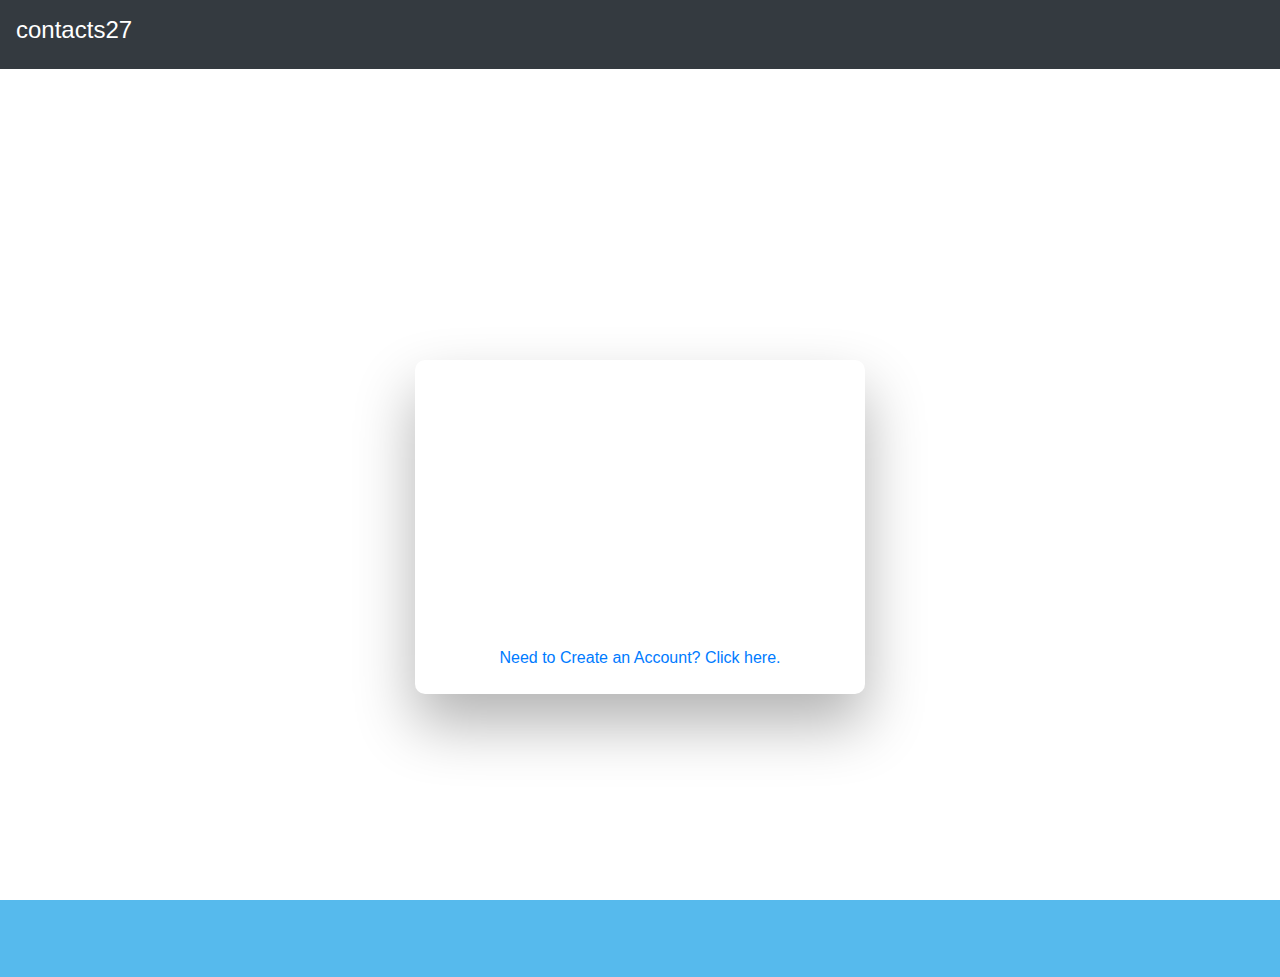
==== index.html @ 03624762 "Merge branch 'white-theme-frontend' into feature-frontend" ====
<!DOCTYPE html>
<html lang="en">

<head>
	<meta charset="utf-8">
	<meta name="viewport" content="width=device-width, initial-scale=1, shrink-to-fit=no">
	<link rel="stylesheet" href="css/index.css">
	<!-- Bootstrap stuff -->
	<link rel="stylesheet" href="https://stackpath.bootstrapcdn.com/bootstrap/4.5.2/css/bootstrap.min.css"
		integrity="sha384-JcKb8q3iqJ61gNV9KGb8thSsNjpSL0n8PARn9HuZOnIxN0hoP+VmmDGMN5t9UJ0Z" crossorigin="anonymous">
	<script src="https://code.jquery.com/jquery-3.5.1.slim.min.js" integrity="sha384-DfXdz2htPH0lsSSs5nCTpuj/zy4C+OGpamoFVy38MVBnE+IbbVYUew+OrCXaRkfj" crossorigin="anonymous"></script>
	<script src="https://cdn.jsdelivr.net/npm/popper.js@1.16.1/dist/umd/popper.min.js" integrity="sha384-9/reFTGAW83EW2RDu2S0VKaIzap3H66lZH81PoYlFhbGU+6BZp6G7niu735Sk7lN" crossorigin="anonymous"></script>
	<script src="https://stackpath.bootstrapcdn.com/bootstrap/4.5.2/js/bootstrap.min.js" integrity="sha384-B4gt1jrGC7Jh4AgTPSdUtOBvfO8shuf57BaghqFfPlYxofvL8/KUEfYiJOMMV+rV" crossorigin="anonymous"></script>
	<title>contacts27 homepage</title>
</head>

<body>
	<div class="p-3 mb-2 bg-dark text-white">
		<h4>contacts27</h4>
	</div>
	<div id="wrapper" class="wrapper fadeInDown">
		<div id="formContent">
			<div class="fadeIn first">
				<p class="title">Sign in to access contacts</p>
			</div>
			<form id="loginForm">
				<input type="text" id="username" class="fadeIn second" name="username" value="Username"
					onfocus="clearText(this, 'Username')" onblur="regenerateText(this, 'Username')" />
				<input type="text" id="password" class="fadeIn third" name="password" value="Password"
					onfocus="clearText(this, 'Password')" onblur="regenerateText(this, 'Password')" />
				<input type="button" id="enterButton" class="fadeIn fourth" value="enter" />
				<a href="#staticBackdrop" data-toggle="modal" data-target="#staticBackdrop"> 
					Need to Create an Account? Click here.
				</a>
				<br/>
				<br/>
			</form>
		</div>
	</div>
	</div>
	<div class="modal fade" id="staticBackdrop" data-backdrop="static" data-keyboard="false" tabindex="-1" aria-labelledby="staticBackdropLabel" aria-hidden="true">
	<div class="modal-dialog">
		<div class="modal-content">
		<div id="modalHeader" class="modal-header">
			<h5 class="modal-title" id="staticBackdropLabel">Registration</h5>
			<button type="button" class="close" data-dismiss="modal" aria-label="Close">
			<span aria-hidden="true">&times;</span>
			</button>
		</div>
		<div class="modal-body">
			<div class="form-group">
				<label for="exampleInputEmail1">Username</label>
				<input type="email" class="form-control" id="createUsername" aria-describedby="emailHelp">
				<small id="emailHelp" class="form-text text-muted">We'll never share your username or password with anyone else.</small>
			</div>
			<div class="form-group">
				<label for="exampleInputPassword1">Password</label>
				<input type="password" class="form-control" id="createPassword">
			</div>
			<div class="form-group">
				<label for="exampleInputPassword1">Confirm Password</label>
				<input type="password" class="form-control" id="createConfirmPassword">
			</div>
		</div>
		<div class="modal-footer">
			<button type="button" class="btn btn-secondary" data-dismiss="modal">Close</button>
			<button id="createAccount" type="button" class="btn btn-primary">Create Account</button>
		</div>
		</div>
	</div>
	</div>
	<!-- Needs to be ran last so event listeners work correctly. -->
	<script src="js/index.js"></script>
	<script src="js/createAccount.js"></script>
</body>

</html>
---- css/index.css ----
html {
  background-color: #56baed;
}

body {
  font-family: "Poppins", sans-serif;
  height: 100vh;
}

a {
  color: #92badd;
  display:inline-block;
  text-decoration: none;
  font-weight: 400;
}

h2 {
  text-align: center;
  font-size: 16px;
  font-weight: 600;
  text-transform: uppercase;
  display:inline-block;
  margin: 40px 8px 10px 8px; 
  color: #cccccc;
}



/* STRUCTURE */

.wrapper {
  display: flex;
  align-items: center;
  flex-direction: column; 
  justify-content: center;
  width: 100%;
  min-height: 100%;
  padding: 20px;
}

#formContent {
  -webkit-border-radius: 10px 10px 10px 10px;
  border-radius: 10px 10px 10px 10px;
  background: #fff;
  padding: 30px;
  width: 90%;
  max-width: 450px;
  position: relative;
  padding: 0px;
  -webkit-box-shadow: 0 30px 60px 0 rgba(0,0,0,0.3);
  box-shadow: 0 30px 60px 0 rgba(0,0,0,0.3);
  text-align: center;
}

#formFooter {
  background-color: #f6f6f6;
  border-top: 1px solid #dce8f1;
  padding: 25px;
  text-align: center;
  -webkit-border-radius: 0 0 10px 10px;
  border-radius: 0 0 10px 10px;
}



/* TABS */

h2.inactive {
  color: #cccccc;
}

h2.active {
  color: #0d0d0d;
  border-bottom: 2px solid #5fbae9;
}



/* FORM TYPOGRAPHY*/

input[type=button], input[type=submit], input[type=reset]  {
  background-color: #56baed;
  border: none;
  color: white;
  padding: 15px 80px;
  text-align: center;
  text-decoration: none;
  display: inline-block;
  text-transform: uppercase;
  font-size: 13px;
  -webkit-box-shadow: 0 10px 30px 0 rgba(95,186,233,0.4);
  box-shadow: 0 10px 30px 0 rgba(95,186,233,0.4);
  -webkit-border-radius: 5px 5px 5px 5px;
  border-radius: 5px 5px 5px 5px;
  margin: 5px 20px 40px 20px;
  -webkit-transition: all 0.3s ease-in-out;
  -moz-transition: all 0.3s ease-in-out;
  -ms-transition: all 0.3s ease-in-out;
  -o-transition: all 0.3s ease-in-out;
  transition: all 0.3s ease-in-out;
}

input[type=button]:hover, input[type=submit]:hover, input[type=reset]:hover  {
  background-color: #39ace7;
}

input[type=button]:active, input[type=submit]:active, input[type=reset]:active  {
  -moz-transform: scale(0.95);
  -webkit-transform: scale(0.95);
  -o-transform: scale(0.95);
  -ms-transform: scale(0.95);
  transform: scale(0.95);
}

input[type=text] {
  background-color: #f6f6f6;
  border: none;
  color: #0d0d0d;
  padding: 15px 32px;
  text-align: center;
  text-decoration: none;
  display: inline-block;
  font-size: 16px;
  margin: 5px;
  width: 85%;
  border: 2px solid #f6f6f6;
  -webkit-transition: all 0.5s ease-in-out;
  -moz-transition: all 0.5s ease-in-out;
  -ms-transition: all 0.5s ease-in-out;
  -o-transition: all 0.5s ease-in-out;
  transition: all 0.5s ease-in-out;
  -webkit-border-radius: 5px 5px 5px 5px;
  border-radius: 5px 5px 5px 5px;
}

input[type=text]:focus {
  background-color: #fff;
  border-bottom: 2px solid #5fbae9;
}

input[type=text]:placeholder {
  color: #cccccc;
}



/* ANIMATIONS */

/* Simple CSS3 Fade-in-down Animation */
.fadeInDown {
  -webkit-animation-name: fadeInDown;
  animation-name: fadeInDown;
  -webkit-animation-duration: 1s;
  animation-duration: 1s;
  -webkit-animation-fill-mode: both;
  animation-fill-mode: both;
}

@-webkit-keyframes fadeInDown {
  0% {
    opacity: 0;
    -webkit-transform: translate3d(0, -100%, 0);
    transform: translate3d(0, -100%, 0);
  }
  100% {
    opacity: 1;
    -webkit-transform: none;
    transform: none;
  }
}

@keyframes fadeInDown {
  0% {
    opacity: 0;
    -webkit-transform: translate3d(0, -100%, 0);
    transform: translate3d(0, -100%, 0);
  }
  100% {
    opacity: 1;
    -webkit-transform: none;
    transform: none;
  }
}

/* Simple CSS3 Fade-in Animation */
@-webkit-keyframes fadeIn { from { opacity:0; } to { opacity:1; } }
@-moz-keyframes fadeIn { from { opacity:0; } to { opacity:1; } }
@keyframes fadeIn { from { opacity:0; } to { opacity:1; } }

.fadeIn {
  opacity:0;
  -webkit-animation:fadeIn ease-in 1;
  -moz-animation:fadeIn ease-in 1;
  animation:fadeIn ease-in 1;

  -webkit-animation-fill-mode:forwards;
  -moz-animation-fill-mode:forwards;
  animation-fill-mode:forwards;

  -webkit-animation-duration:1s;
  -moz-animation-duration:1s;
  animation-duration:1s;
}

.fadeIn.first {
  -webkit-animation-delay: 0.4s;
  -moz-animation-delay: 0.4s;
  animation-delay: 0.4s;
  margin: 15px;
}

.fadeIn.first p {
  font-family: 'PT Sans Narrow', sans-serif; 
  font-size: 26px;
}

.fadeIn.second {
  -webkit-animation-delay: 0.6s;
  -moz-animation-delay: 0.6s;
  animation-delay: 0.6s;
}

.fadeIn.third {
  -webkit-animation-delay: 0.8s;
  -moz-animation-delay: 0.8s;
  animation-delay: 0.8s;
}

.fadeIn.fourth {
  -webkit-animation-delay: 1s;
  -moz-animation-delay: 1s;
  animation-delay: 1s;
  margin: 15px;
}

/* Simple CSS3 Fade-in Animation */
.underlineHover:after {
  display: block;
  left: 0;
  bottom: -10px;
  width: 0;
  height: 2px;
  background-color: #56baed;
  content: "";
  transition: width 0.2s;
}

.underlineHover:hover {
  color: #0d0d0d;
}

.underlineHover:hover:after{
  width: 100%;
}



/* OTHERS */

*:focus {
    outline: none;
} 

#icon {
  width:60%;
}

/* Fix weird error with modal. */
.modal-backdrop {
  z-index: -1;
}
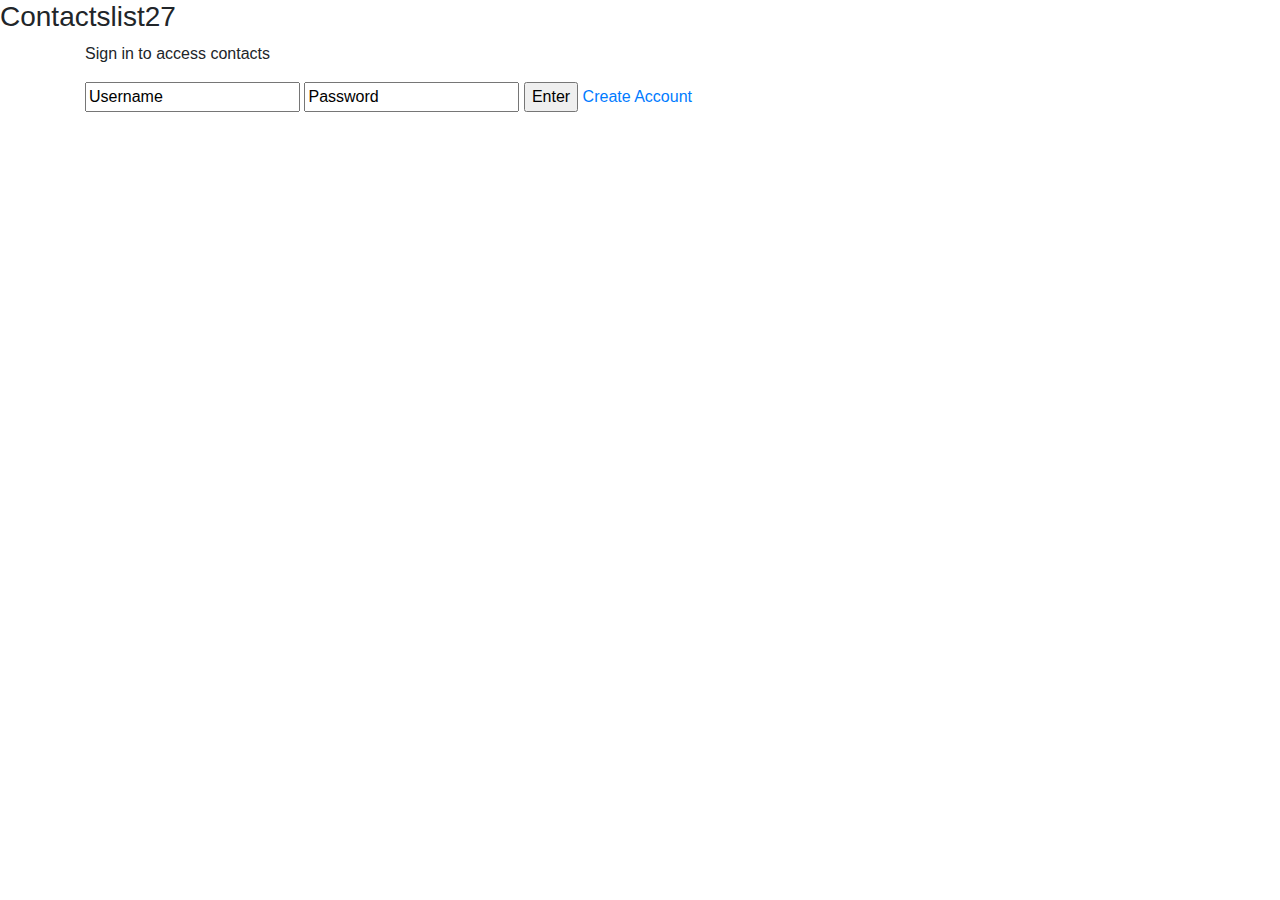
==== commit 74dcaf32: "contact card and clean up" ====
--- a/index.html
+++ b/index.html
@@ -4,22 +4,18 @@
 <head>
 	<meta charset="utf-8">
 	<meta name="viewport" content="width=device-width, initial-scale=1, shrink-to-fit=no">
-	<link rel="stylesheet" href="css/index.css">
 	<!-- Bootstrap stuff -->
 	<link rel="stylesheet" href="https://stackpath.bootstrapcdn.com/bootstrap/4.5.2/css/bootstrap.min.css"
 		integrity="sha384-JcKb8q3iqJ61gNV9KGb8thSsNjpSL0n8PARn9HuZOnIxN0hoP+VmmDGMN5t9UJ0Z" crossorigin="anonymous">
 	<script src="https://code.jquery.com/jquery-3.5.1.slim.min.js" integrity="sha384-DfXdz2htPH0lsSSs5nCTpuj/zy4C+OGpamoFVy38MVBnE+IbbVYUew+OrCXaRkfj" crossorigin="anonymous"></script>
 	<script src="https://cdn.jsdelivr.net/npm/popper.js@1.16.1/dist/umd/popper.min.js" integrity="sha384-9/reFTGAW83EW2RDu2S0VKaIzap3H66lZH81PoYlFhbGU+6BZp6G7niu735Sk7lN" crossorigin="anonymous"></script>
 	<script src="https://stackpath.bootstrapcdn.com/bootstrap/4.5.2/js/bootstrap.min.js" integrity="sha384-B4gt1jrGC7Jh4AgTPSdUtOBvfO8shuf57BaghqFfPlYxofvL8/KUEfYiJOMMV+rV" crossorigin="anonymous"></script>
-	<title>contacts27 homepage</title>
+	<title>Contactslist27 Login</title>
 </head>
 
 <body>
-	<div class="p-3 mb-2 bg-dark text-white">
-		<h4>contacts27</h4>
-	</div>
-	<div id="wrapper" class="wrapper fadeInDown">
-		<div id="formContent">
+    <h3>Contactslist27</h3>
+	<div id="wrapper" class="container">
 			<div class="fadeIn first">
 				<p class="title">Sign in to access contacts</p>
 			</div>
@@ -28,9 +24,9 @@
 					onfocus="clearText(this, 'Username')" onblur="regenerateText(this, 'Username')" />
 				<input type="text" id="password" class="fadeIn third" name="password" value="Password"
 					onfocus="clearText(this, 'Password')" onblur="regenerateText(this, 'Password')" />
-				<input type="button" id="enterButton" class="fadeIn fourth" value="enter" />
+				<input type="button" id="enterButton" class="fadeIn fourth" value="Enter" />
 				<a href="#staticBackdrop" data-toggle="modal" data-target="#staticBackdrop"> 
-					Need to Create an Account? Click here.
+					Create Account
 				</a>
 				<br/>
 				<br/>
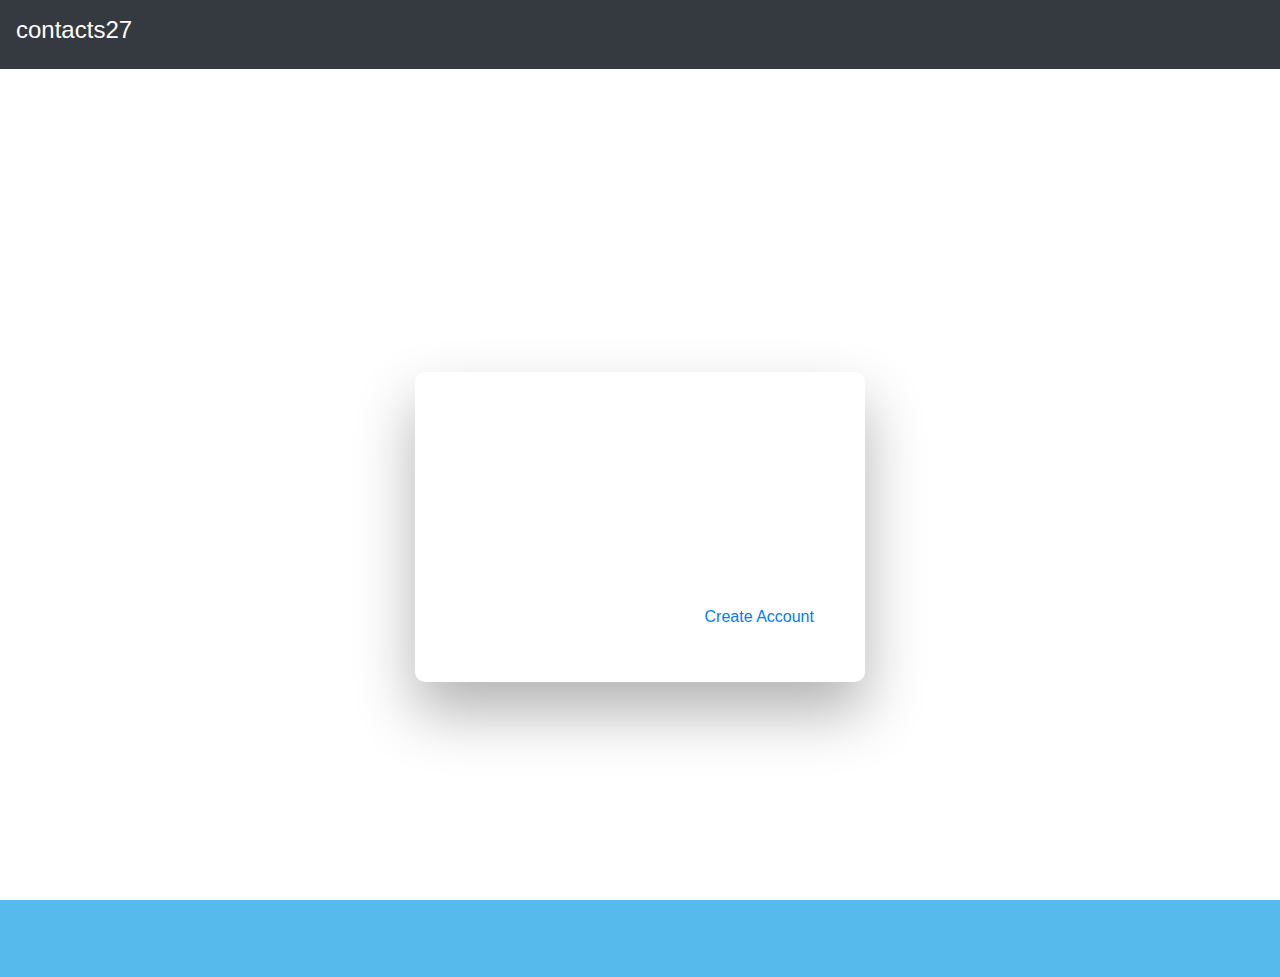
==== commit 6a7a8b89: "Fix styling" ====
--- a/index.html
+++ b/index.html
@@ -4,6 +4,7 @@
 <head>
 	<meta charset="utf-8">
 	<meta name="viewport" content="width=device-width, initial-scale=1, shrink-to-fit=no">
+	<link rel="stylesheet" href="css/index.css">
 	<!-- Bootstrap stuff -->
 	<link rel="stylesheet" href="https://stackpath.bootstrapcdn.com/bootstrap/4.5.2/css/bootstrap.min.css"
 		integrity="sha384-JcKb8q3iqJ61gNV9KGb8thSsNjpSL0n8PARn9HuZOnIxN0hoP+VmmDGMN5t9UJ0Z" crossorigin="anonymous">
@@ -14,8 +15,11 @@
 </head>
 
 <body>
-    <h3>Contactslist27</h3>
-	<div id="wrapper" class="container">
+	<div class="p-3 mb-2 bg-dark text-white">
+		<h4>contacts27</h4>
+	</div>
+	<div id="wrapper" class="wrapper fadeInDown">
+		<div id="formContent">
 			<div class="fadeIn first">
 				<p class="title">Sign in to access contacts</p>
 			</div>
--- a/css/index.css
+++ b/css/index.css
@@ -0,0 +1,269 @@
+html {
+  background-color: #56baed;
+}
+
+body {
+  font-family: "Helvetica";
+  height: 100vh;
+}
+
+a {
+  color: #92badd;
+  display:inline-block;
+  text-decoration: none;
+  font-weight: 400;
+}
+
+h2 {
+  text-align: center;
+  font-size: 16px;
+  font-weight: 600;
+  text-transform: uppercase;
+  display:inline-block;
+  margin: 40px 8px 10px 8px; 
+  color: #cccccc;
+}
+
+
+
+/* STRUCTURE */
+
+.wrapper {
+  display: flex;
+  align-items: center;
+  flex-direction: column; 
+  justify-content: center;
+  width: 100%;
+  min-height: 100%;
+  padding: 20px;
+}
+
+#formContent {
+  -webkit-border-radius: 10px 10px 10px 10px;
+  border-radius: 10px 10px 10px 10px;
+  background: #fff;
+  padding: 30px;
+  width: 90%;
+  max-width: 450px;
+  position: relative;
+  padding: 0px;
+  -webkit-box-shadow: 0 30px 60px 0 rgba(0,0,0,0.3);
+  box-shadow: 0 30px 60px 0 rgba(0,0,0,0.3);
+  text-align: center;
+}
+
+#formFooter {
+  background-color: #f6f6f6;
+  border-top: 1px solid #dce8f1;
+  padding: 25px;
+  text-align: center;
+  -webkit-border-radius: 0 0 10px 10px;
+  border-radius: 0 0 10px 10px;
+}
+
+
+
+/* TABS */
+
+h2.inactive {
+  color: #cccccc;
+}
+
+h2.active {
+  color: #0d0d0d;
+  border-bottom: 2px solid #5fbae9;
+}
+
+
+
+/* FORM TYPOGRAPHY*/
+
+input[type=button], input[type=submit], input[type=reset]  {
+  background-color: #56baed;
+  border: none;
+  color: white;
+  padding: 15px 80px;
+  text-align: center;
+  text-decoration: none;
+  display: inline-block;
+  text-transform: uppercase;
+  font-size: 13px;
+  -webkit-box-shadow: 0 10px 30px 0 rgba(95,186,233,0.4);
+  box-shadow: 0 10px 30px 0 rgba(95,186,233,0.4);
+  -webkit-border-radius: 5px 5px 5px 5px;
+  border-radius: 5px 5px 5px 5px;
+  margin: 5px 20px 40px 20px;
+  -webkit-transition: all 0.3s ease-in-out;
+  -moz-transition: all 0.3s ease-in-out;
+  -ms-transition: all 0.3s ease-in-out;
+  -o-transition: all 0.3s ease-in-out;
+  transition: all 0.3s ease-in-out;
+}
+
+input[type=button]:hover, input[type=submit]:hover, input[type=reset]:hover  {
+  background-color: #39ace7;
+}
+
+input[type=button]:active, input[type=submit]:active, input[type=reset]:active  {
+  -moz-transform: scale(0.95);
+  -webkit-transform: scale(0.95);
+  -o-transform: scale(0.95);
+  -ms-transform: scale(0.95);
+  transform: scale(0.95);
+}
+
+input[type=text] {
+  background-color: #f6f6f6;
+  border: none;
+  color: #0d0d0d;
+  padding: 15px 32px;
+  text-align: center;
+  text-decoration: none;
+  display: inline-block;
+  font-size: 16px;
+  margin: 5px;
+  width: 85%;
+  border: 2px solid #f6f6f6;
+  -webkit-transition: all 0.5s ease-in-out;
+  -moz-transition: all 0.5s ease-in-out;
+  -ms-transition: all 0.5s ease-in-out;
+  -o-transition: all 0.5s ease-in-out;
+  transition: all 0.5s ease-in-out;
+  -webkit-border-radius: 5px 5px 5px 5px;
+  border-radius: 5px 5px 5px 5px;
+}
+
+input[type=text]:focus {
+  background-color: #fff;
+  border-bottom: 2px solid #5fbae9;
+}
+
+input[type=text]:placeholder {
+  color: #cccccc;
+}
+
+
+
+/* ANIMATIONS */
+
+/* Simple CSS3 Fade-in-down Animation */
+.fadeInDown {
+  -webkit-animation-name: fadeInDown;
+  animation-name: fadeInDown;
+  -webkit-animation-duration: 1s;
+  animation-duration: 1s;
+  -webkit-animation-fill-mode: both;
+  animation-fill-mode: both;
+}
+
+@-webkit-keyframes fadeInDown {
+  0% {
+    opacity: 0;
+    -webkit-transform: translate3d(0, -100%, 0);
+    transform: translate3d(0, -100%, 0);
+  }
+  100% {
+    opacity: 1;
+    -webkit-transform: none;
+    transform: none;
+  }
+}
+
+@keyframes fadeInDown {
+  0% {
+    opacity: 0;
+    -webkit-transform: translate3d(0, -100%, 0);
+    transform: translate3d(0, -100%, 0);
+  }
+  100% {
+    opacity: 1;
+    -webkit-transform: none;
+    transform: none;
+  }
+}
+
+/* Simple CSS3 Fade-in Animation */
+@-webkit-keyframes fadeIn { from { opacity:0; } to { opacity:1; } }
+@-moz-keyframes fadeIn { from { opacity:0; } to { opacity:1; } }
+@keyframes fadeIn { from { opacity:0; } to { opacity:1; } }
+
+.fadeIn {
+  opacity:0;
+  -webkit-animation:fadeIn ease-in 1;
+  -moz-animation:fadeIn ease-in 1;
+  animation:fadeIn ease-in 1;
+
+  -webkit-animation-fill-mode:forwards;
+  -moz-animation-fill-mode:forwards;
+  animation-fill-mode:forwards;
+
+  -webkit-animation-duration:1s;
+  -moz-animation-duration:1s;
+  animation-duration:1s;
+}
+
+.fadeIn.first {
+  -webkit-animation-delay: 0.4s;
+  -moz-animation-delay: 0.4s;
+  animation-delay: 0.4s;
+  margin: 15px;
+}
+
+.fadeIn.first p {
+  font-family: 'PT Sans Narrow', sans-serif; 
+  font-size: 26px;
+}
+
+.fadeIn.second {
+  -webkit-animation-delay: 0.6s;
+  -moz-animation-delay: 0.6s;
+  animation-delay: 0.6s;
+}
+
+.fadeIn.third {
+  -webkit-animation-delay: 0.8s;
+  -moz-animation-delay: 0.8s;
+  animation-delay: 0.8s;
+}
+
+.fadeIn.fourth {
+  -webkit-animation-delay: 1s;
+  -moz-animation-delay: 1s;
+  animation-delay: 1s;
+  margin: 15px;
+}
+
+/* Simple CSS3 Fade-in Animation */
+.underlineHover:after {
+  display: block;
+  left: 0;
+  bottom: -10px;
+  width: 0;
+  height: 2px;
+  background-color: #56baed;
+  content: "";
+  transition: width 0.2s;
+}
+
+.underlineHover:hover {
+  color: #0d0d0d;
+}
+
+.underlineHover:hover:after{
+  width: 100%;
+}
+
+/* OTHERS */
+
+*:focus {
+    outline: none;
+} 
+
+#icon {
+  width:60%;
+}
+
+/* Fix weird error with modal. */
+.modal-backdrop {
+  z-index: -1;
+}
